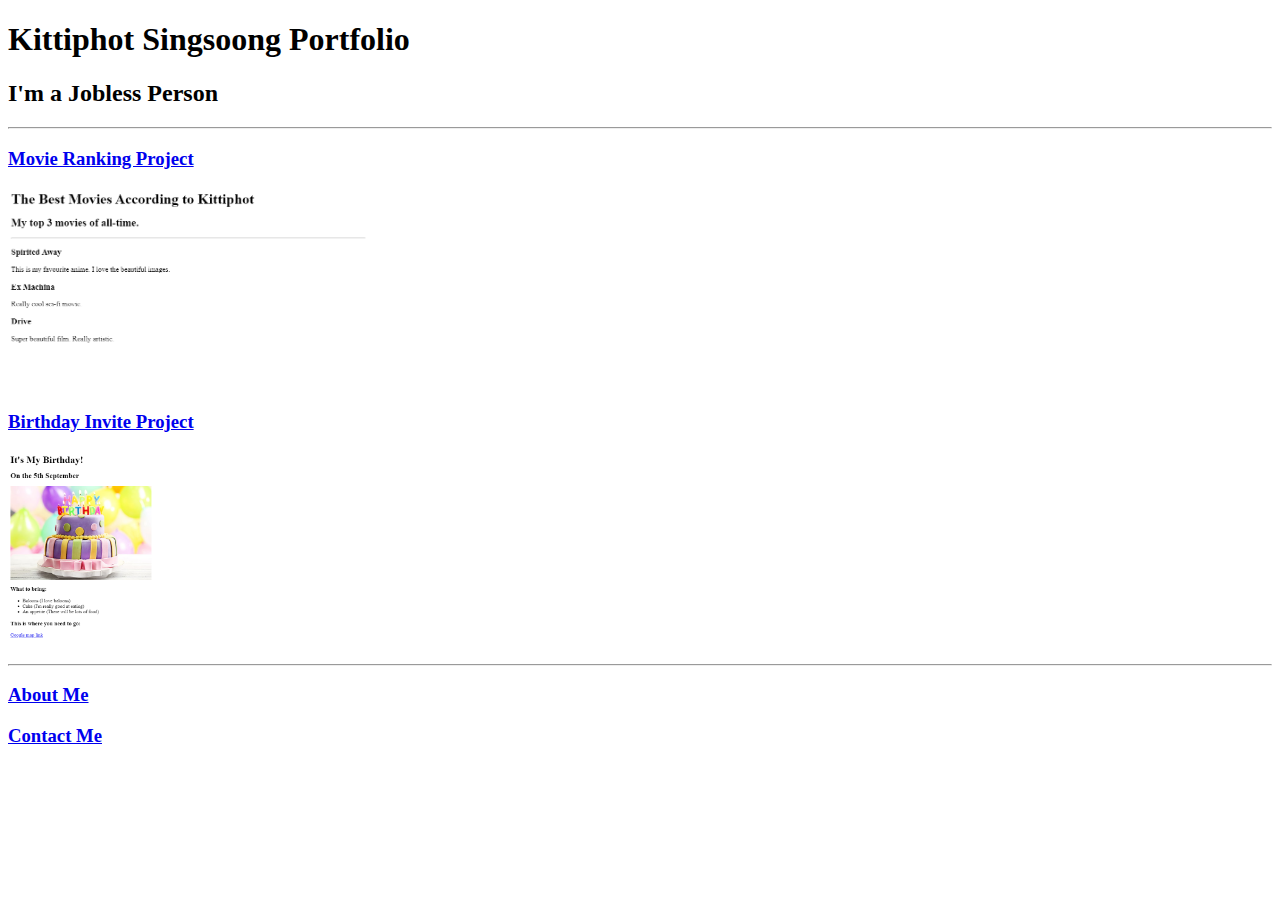
==== index.html @ 1f1867ac "Add files via upload" ====
<!DOCTYPE html>
<html lang="en">
    <head>
        <meta charset="UTF-8">
        <title>Ki Portfolio</title>
    </head>

    <body>
        <h1>Kittiphot Singsoong Portfolio</h1>
        <h2>I'm a Jobless Person</h2>
        <hr>
        <h3><a href="./public/movie-ranking.html">Movie Ranking  Project</a></h3>
        <img src="./assets/images/movie-ranking.png" alt="movie-ranking" height="200"/>
        <h3><a href="./public/birthday-invite.html">Birthday Invite Project</a></h3>
        <img src="./assets/images/birthday-invite.png" alt="birthday-invite" height="200"/>
        <hr>
        <h3><a href="./public/about.html">About Me</a></h3>
        <h3><a href="./public/contact.html">Contact Me</a><h3>

    </body>
</html>
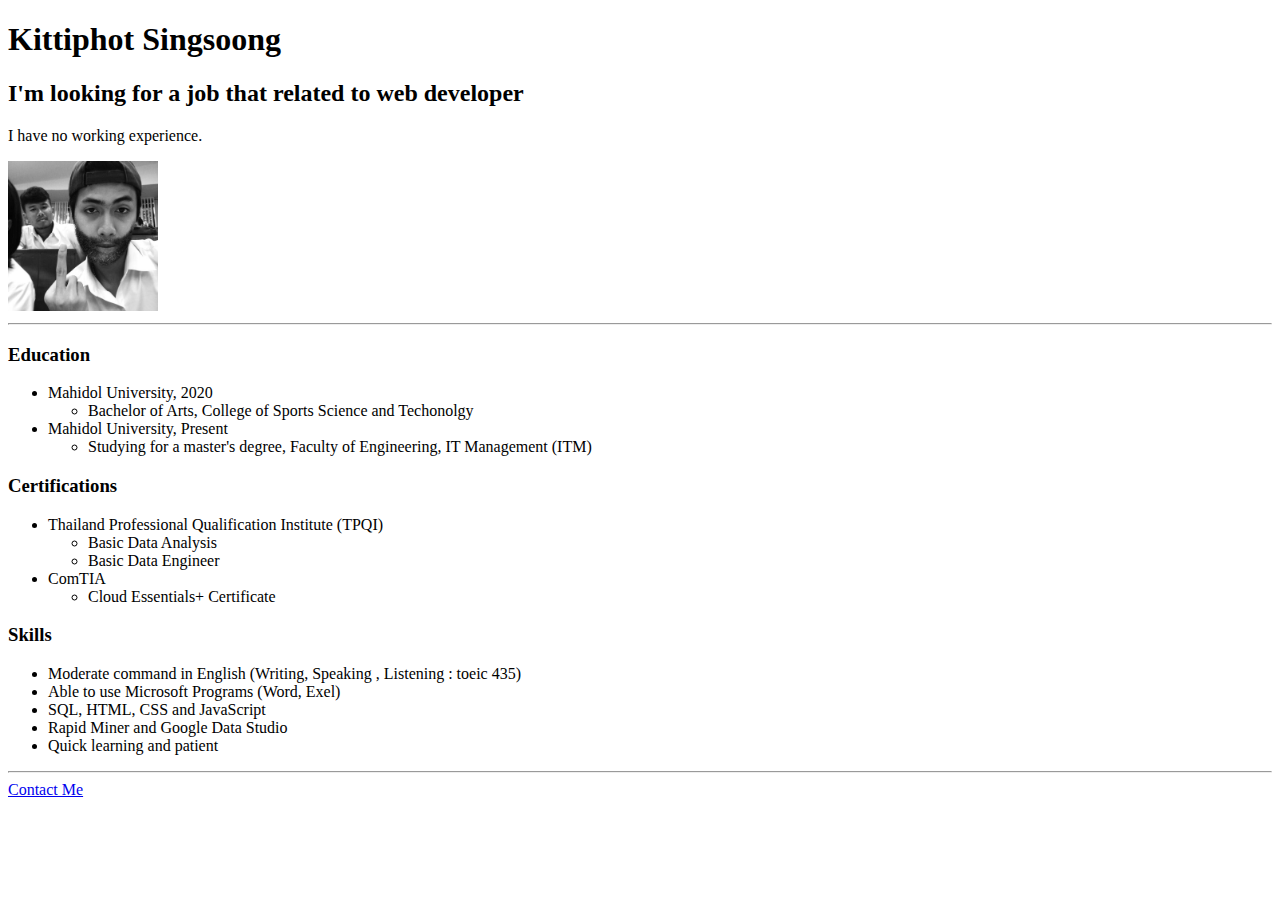
==== commit b73cbbc9: "Add files via upload" ====
--- a/index.html
+++ b/index.html
@@ -1,21 +1,53 @@
-<!DOCTYPE html>
-<html lang="en">
-    <head>
-        <meta charset="UTF-8">
-        <title>Ki Portfolio</title>
-    </head>
-
-    <body>
-        <h1>Kittiphot Singsoong Portfolio</h1>
-        <h2>I'm a Jobless Person</h2>
-        <hr>
-        <h3><a href="./public/movie-ranking.html">Movie Ranking  Project</a></h3>
-        <img src="./assets/images/movie-ranking.png" alt="movie-ranking" height="200"/>
-        <h3><a href="./public/birthday-invite.html">Birthday Invite Project</a></h3>
-        <img src="./assets/images/birthday-invite.png" alt="birthday-invite" height="200"/>
-        <hr>
-        <h3><a href="./public/about.html">About Me</a></h3>
-        <h3><a href="./public/contact.html">Contact Me</a><h3>
-
-    </body>
+<!DOCTYPE html>
+<html lang="en">
+    <head>
+        <meta charset="UTF-8">
+        <title>My Resume</title>
+    </head>
+
+    <body>
+        <h1>Kittiphot Singsoong</h1>
+        <h2>I'm looking for a job that related to web developer</h2>
+        <p>I have no working experience.</p>
+        <img src="./images/me.jpg" height="150"/>
+        <hr>
+        <h3>Education</h3>
+            <ul>
+                <li>Mahidol University, 2020
+                    <ul>
+                        <li>Bachelor of Arts, College of Sports Science and Techonolgy</li>
+                    </ul>
+                </li>
+                <li>Mahidol University, Present
+                    <ul>
+                        <li>Studying for a master's degree, Faculty of Engineering, IT Management (ITM)</li>
+                    </ul>
+                </li>
+            </ul>
+        <h3>Certifications</h3>
+            <ul>
+                <li>Thailand Professional Qualification Institute (TPQI)
+                    <ul>
+                        <li>Basic Data Analysis</li>
+                        <li>Basic Data Engineer</li>
+                    </ul>
+                </li>
+                <li>ComTIA
+                    <ul>
+                        <li>Cloud Essentials+ Certificate</li>
+                    </ul>
+                </li>
+            </ul>
+        <h3>Skills</h3>
+        <ul>
+            <li>Moderate command in English (Writing, Speaking , Listening : toeic 435)</li>
+            <li>Able to use Microsoft Programs (Word, Exel)</li>
+            <li>SQL, HTML, CSS and JavaScript</li>
+            <li>Rapid Miner and Google Data Studio</li>
+            <li>Quick learning and patient</li>
+        </ul>
+        <hr>
+        <a href="./contact.html">Contact Me</a>
+        
+    </body>
 </html>